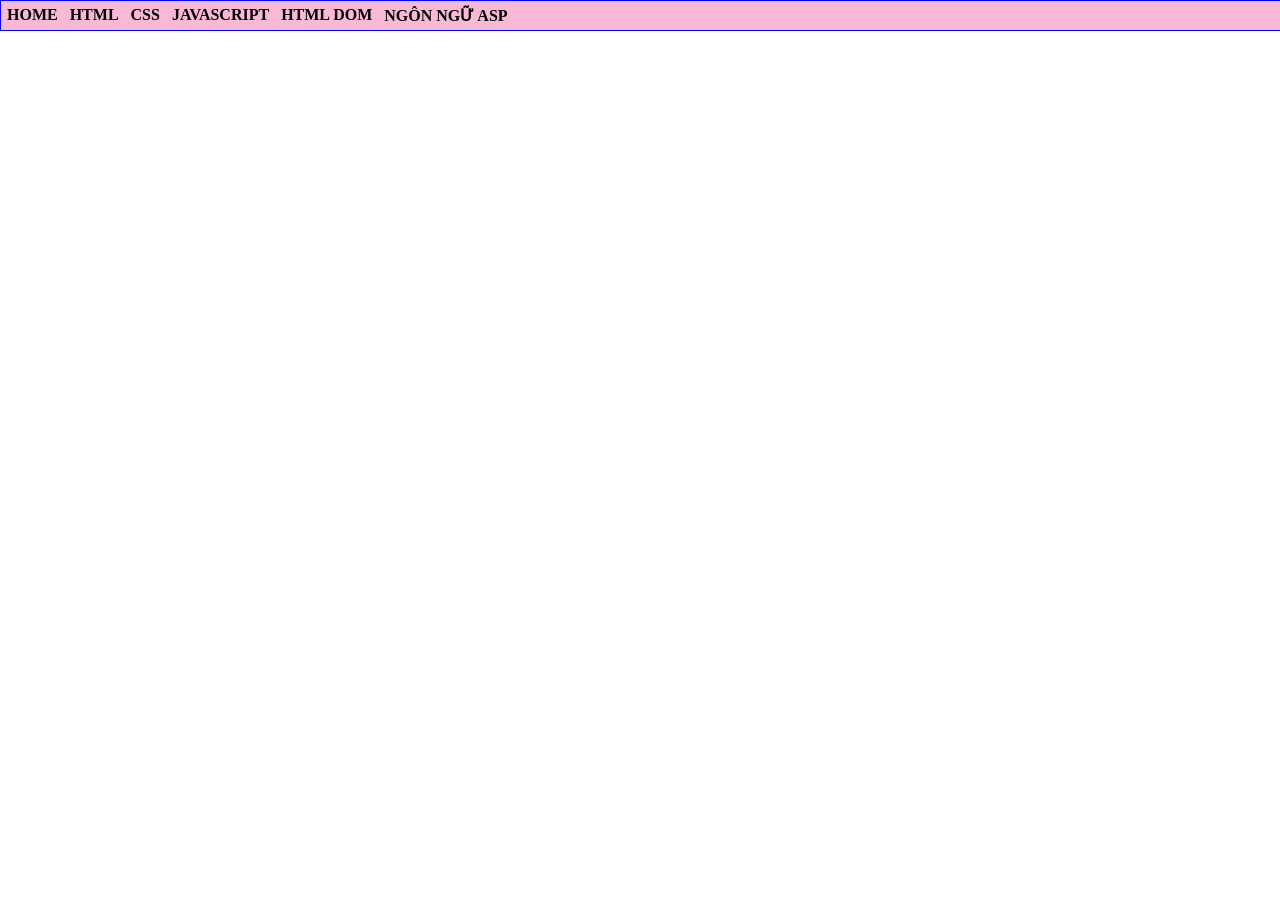
==== index.html @ 7f7edf4f "Update index.html" ====
<!DOCTYPE html>
<html lang='en'>
<head>
    <title>Lại Xuân Thư - K244060745</title>
    <style>
        @import url(css/main.css);
    </style>
</head>
<body>
    <div id="container">  
<ul>
<li> <a href="#">HOME</a></li>
<li> <a href="#">HTML</a></li>
<li> <a href="#">CSS</a>
    <ul>
     <li> <a href="../Exercise/Ex 42/html/home.html">Ex 42</a></li>
     <li> <a href="#">GIAO DIỆN VỚI CSS</a></li>
     <li> <a href="#">CSS NÂNG CAO</a></li>
 </ul>
</li>
<li> <a href="#">JAVASCRIPT</a>
 <ul>
     <li> <a href="#">LESSON 01</a></li>
     <li> <a href="#">LESSON 02</a></li>
     <li> <a href="#">LESSON 03</a></li>
 </ul>
</li>
<li> <a href="#">HTML DOM</a></li>
<li> <a href="#">NGÔN NGỮ ASP</a></li>


</ul>

</div>
</body>
</html>
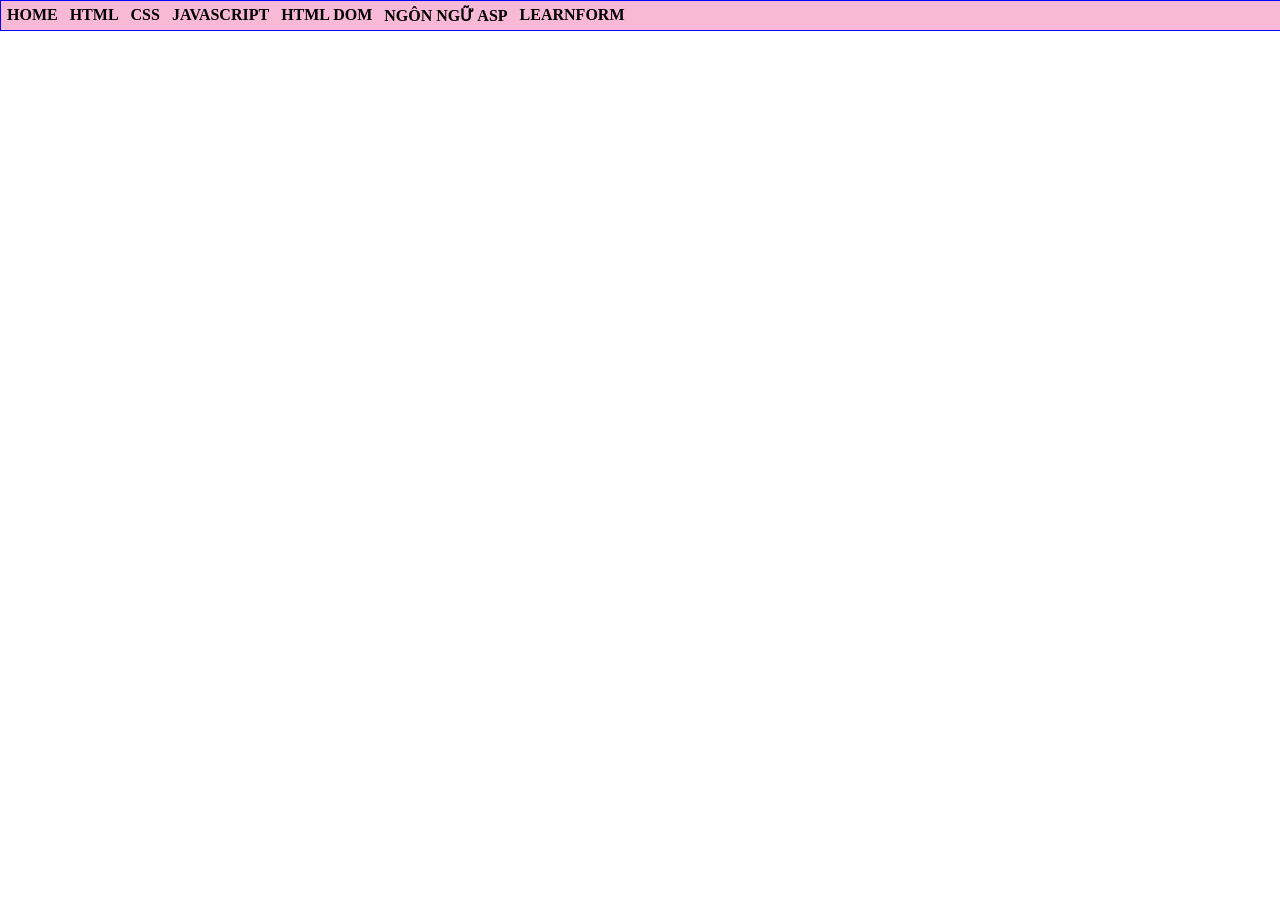
==== commit 96de90ce: "Update index.html" ====
--- a/index.html
+++ b/index.html
@@ -13,7 +13,7 @@
 <li> <a href="#">HTML</a></li>
 <li> <a href="#">CSS</a>
     <ul>
-     <li> <a href="../Exercise/Ex 42/html/home.html">Ex 42</a></li>
+     <li> <a href="Ex 42/html/home.html">Ex 42</a></li>
      <li> <a href="#">GIAO DIỆN VỚI CSS</a></li>
      <li> <a href="#">CSS NÂNG CAO</a></li>
  </ul>
@@ -27,7 +27,12 @@
 </li>
 <li> <a href="#">HTML DOM</a></li>
 <li> <a href="#">NGÔN NGỮ ASP</a></li>
-
+<li> <a href="#">LEARNFORM</a>
+ <ul>
+     <li> <a href="Learnform/login.html">LOGIN</a></li>
+     <li> <a href="Learnform/ServerGet.html">ServerGeT</a></li>
+     <li> <a href="Learnform/ClientGet.html">ClientGet</a></li>
+ </ul>
 
 </ul>
 
